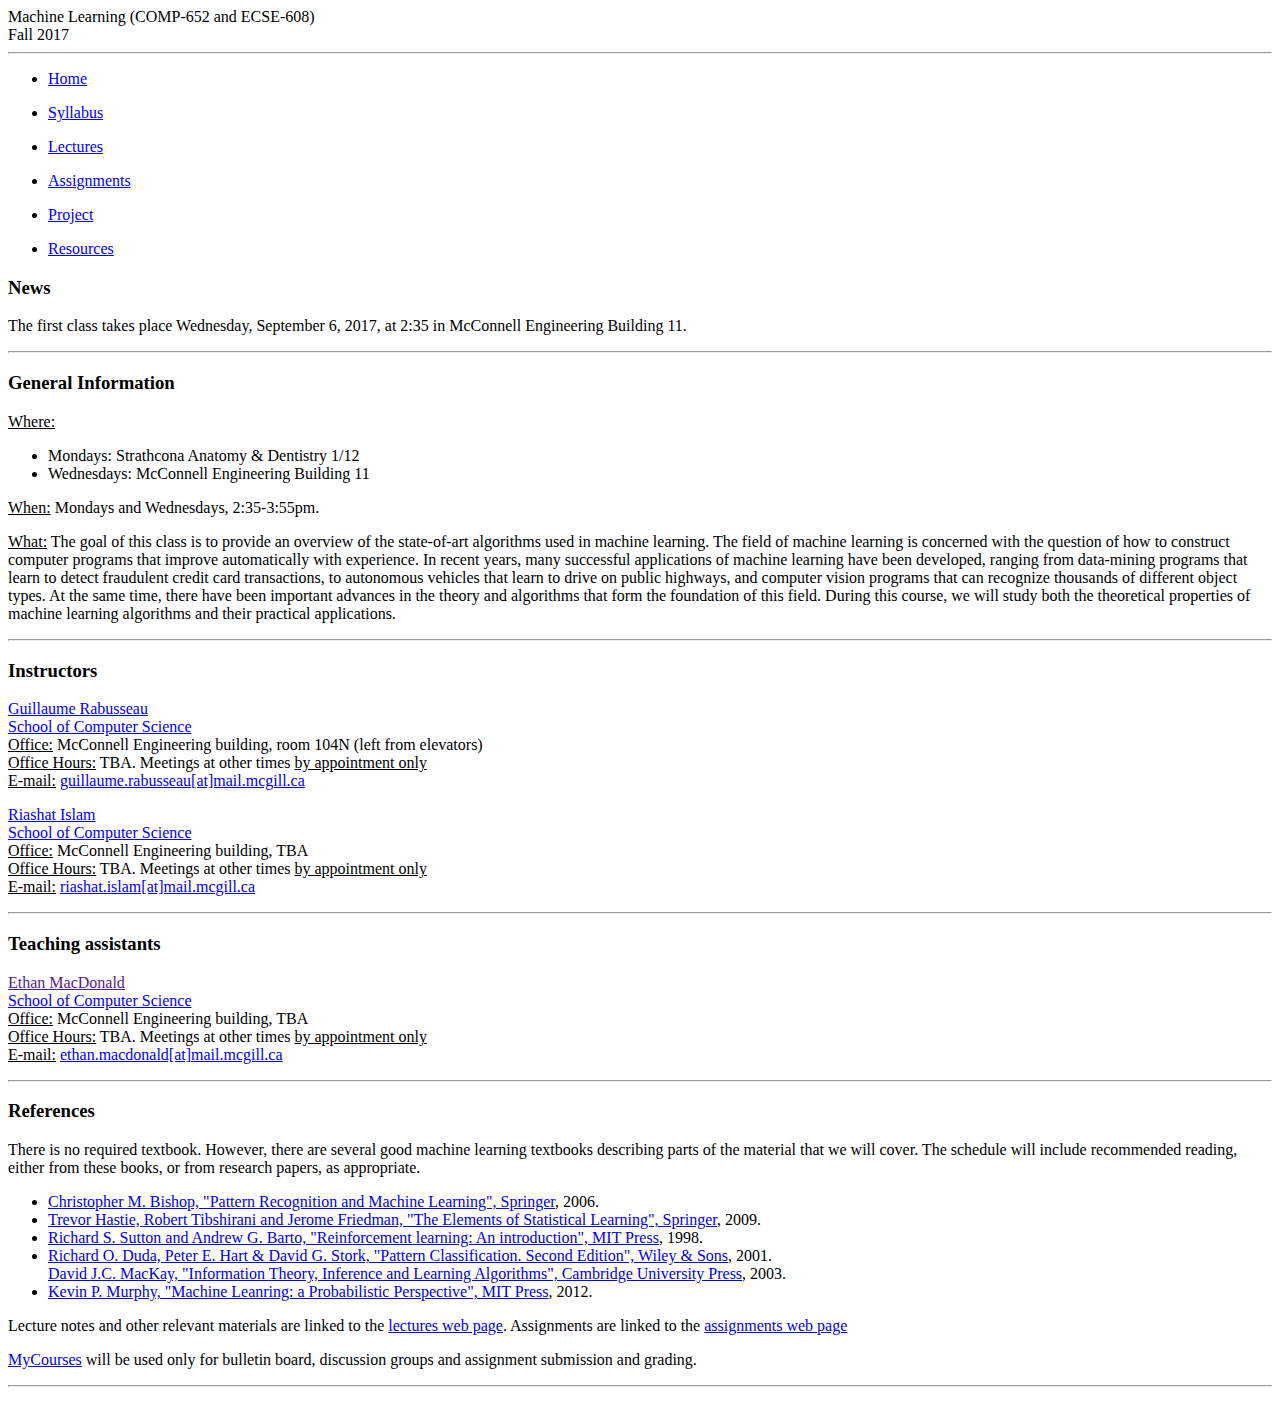
==== COMP-652/index.html @ 4e01b3b9 "added Ethan's info on home page" ====
<!DOCTYPE html PUBLIC "-//W3C//DTD XHTML 1.0 Transitional//EN" "http://www.w3.org/TR/xhtml1/DTD/xhtml1-transitional.dtd">
<html xmlns="http://www.w3.org/1999/xhtml">
<head>
<meta http-equiv="Content-Type" content="text/html; charset=utf-8" />
<link href="index.css" rel="stylesheet" type="text/css" />
<title>Machine Learning (COMP-652 and ECSE-608)</title>

</head>



  <body>
    <div id="masthead">

      Machine Learning (COMP-652 and ECSE-608)<br>

Fall 2017
      </div>

    <hr/>

    <div id="menu">
      <!--enter your hyperlinks here-->      <ul>
        <li><a href="comp-652.html"><p>Home</p></a></li>
       <li><a href="syllabus.html"><p>Syllabus</p></a></li>
        <li><a href="lectures.html"><p>Lectures</p></a></li>
        <li><a href="assignments.html"><p>Assignments</p></a></li>
        <li><a href="project.html"><p>Project</p></a></li>
        <li><a href="resources.html"><p>Resources</p></a></li>
        </ul>
      <!--end of hyperlinks-->
      </div>

<div id="mainText">


<h3>News</h3>
<p>
<p>
The first class takes place Wednesday, September 6, 2017, at 2:35 in McConnell Engineering Building 11.
</p>
<p>
<hr>

<h3>General Information</h3> 

<u>Where:</u>
<ul> 
<li> Mondays: Strathcona Anatomy &amp; Dentistry 1/12</li>
<li> Wednesdays: McConnell Engineering Building 11</li>
</ul>
<p><u>When:</u> Mondays and Wednesdays, 2:35-3:55pm.  </p>

<p><u>What:</u> The goal of this class is to provide an overview of
the state-of-art algorithms used in machine learning.  The field of
machine learning is concerned with the question of how to construct
computer programs that improve automatically with experience.  In
recent years, many successful applications of machine learning have
been developed, ranging from data-mining programs that learn to detect
fraudulent credit card transactions, to autonomous vehicles that learn
to drive on public highways, and computer vision programs that can recognize
thousands of different object types.  At the same time, there have been
important advances in the theory and algorithms that form the
foundation of this field.  During this course, we will study both the
theoretical properties of machine learning algorithms and their
practical applications.
</p>
<hr>
<h3>Instructors</h3>
<p>
<a href="http://cs.mcgill.ca/~grabus/">Guillaume Rabusseau</a>
<br><a href="http://www.cs.mcgill.ca">School of Computer Science</a><br>
<u>Office:</u> McConnell Engineering building, room 104N (left from elevators)<br>
<u>Office Hours:</u> TBA.  Meetings at other times <u>by appointment only</u><br>
<u>E-mail:</u>  <a href="mailto:guillaume.rabusseau@mail.mcgill.ca">guillaume.rabusseau[at]mail.mcgill.ca</a>
</p>

<p>
<a href="https://riashatislam.com/">Riashat Islam</a>
<br><a href="http://www.cs.mcgill.ca">School of Computer Science</a><br>
<u>Office:</u> McConnell Engineering building, TBA<br>
<u>Office Hours:</u> TBA.  Meetings at other times <u>by appointment only</u><br>
<u>E-mail:</u>  <a href="mailto:riashat.islam@mail.mcgill.ca">riashat.islam[at]mail.mcgill.ca</a>
</p>


<p>

<hr>
<h3>Teaching assistants</h3>
<p>
<a href="">Ethan MacDonald</a>
<br><a href="http://www.cs.mcgill.ca">School of Computer Science</a><br>
<u>Office:</u> McConnell Engineering building, TBA<br>
<u>Office Hours:</u> TBA.  Meetings at other times <u>by appointment only</u><br>
<u>E-mail:</u>  <a href="mailto:ethan.macdonald@mail.mcgill.ca">ethan.macdonald[at]mail.mcgill.ca</a>
</p>

<p>

<hr>
<h3>References</h3>

There is no required textbook.  However, there are several good machine learning textbooks describing parts of the material that we will cover.  The schedule will include recommended reading, either from these books, or from research papers, as appropriate.
<ul>
<li>
<a href="http://research.microsoft.com/~cmbishop/PRML/">Christopher M. Bishop, &quot;Pattern Recognition and Machine Learning&quot;, Springer</a>, 2006.</li>
<li>
<a
href="https://web.stanford.edu/~hastie/ElemStatLearn/">Trevor
Hastie, Robert Tibshirani and Jerome Friedman, &quot;The Elements of
Statistical Learning&quot;, Springer</a>, 2009.</li>
<li>
<a href="http://incompleteideas.net/sutton/book/the-book.html">Richard
S. Sutton and Andrew G. Barto, &quot;Reinforcement learning: An
introduction&quot;, MIT Press</a>, 1998.</li>
<li><a href="https://books.google.ca/books/about/Pattern_Classification.html?id=Br33IRC3PkQC&redir_esc=y">Richard
O. Duda, Peter E. Hart & David G. Stork, &quot;Pattern
Classification. Second Edition&quot;, Wiley & Sons</a>, 2001.</li>
<a href="http://www.inference.phy.cam.ac.uk/mackay/itila/">David J.C. MacKay, &quot;Information Theory, Inference and Learning Algorithms&quot;, Cambridge University Press</a>, 2003.
</li>
<li>
<a href="http://www.cs.ubc.ca/~murphyk/MLbook/index.html">Kevin P. Murphy, &quot;Machine Leanring: a Probabilistic Perspective&quot;, MIT Press</a>, 2012.
</li>
</ul>
Lecture notes and other relevant materials are linked to the <a href="lectures.html">lectures web page</a>.  Assignments are linked to the <a href="assignments.html">assignments web page</a>
<p>
<a href="https://mycourses2.mcgill.ca/">MyCourses</a> will be used only for bulletin board, discussion groups and assignment submission and grading.  
</p>
<p>
<hr>
</p>
<p>
</p>
  </body>
</html>
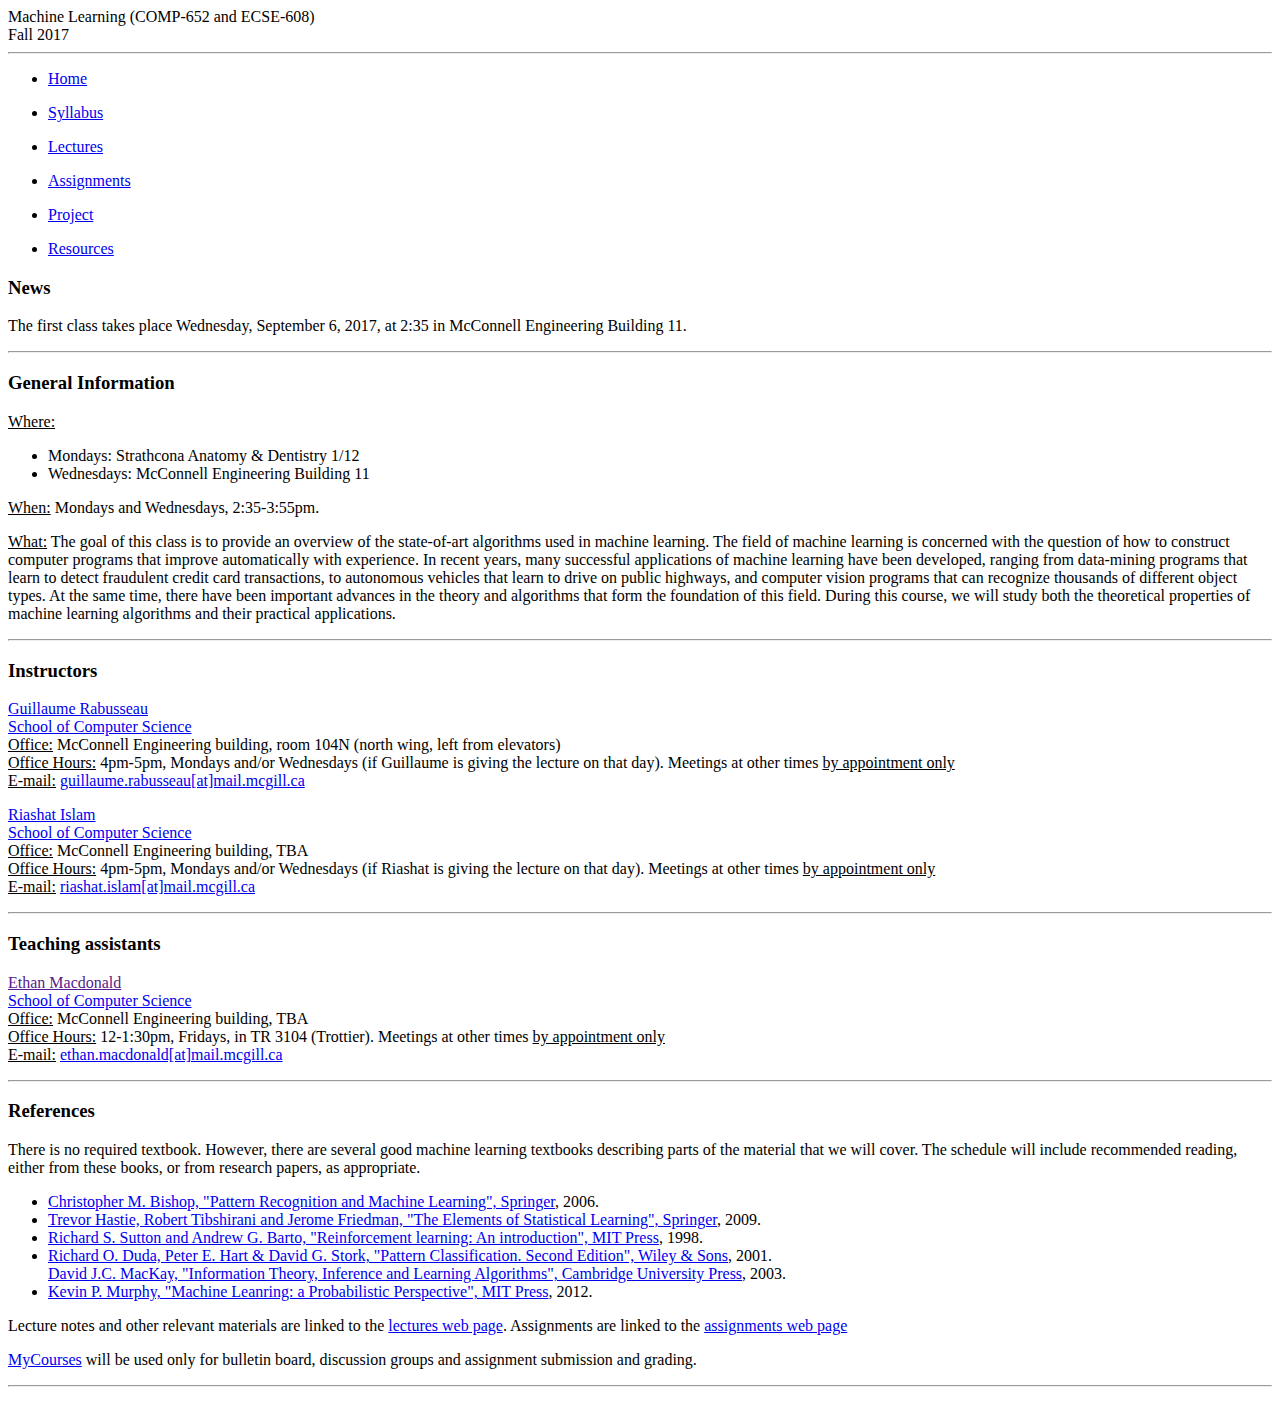
==== commit 40d2cb7e: "fixed Riashat room number to TBA" ====
--- a/COMP-652/index.html
+++ b/COMP-652/index.html
@@ -21,7 +21,7 @@
 
     <div id="menu">
       <!--enter your hyperlinks here-->      <ul>
-        <li><a href="comp-652.html"><p>Home</p></a></li>
+        <li><a href="index.html"><p>Home</p></a></li>
        <li><a href="syllabus.html"><p>Syllabus</p></a></li>
         <li><a href="lectures.html"><p>Lectures</p></a></li>
         <li><a href="assignments.html"><p>Assignments</p></a></li>
@@ -70,8 +70,8 @@
 <p>
 <a href="http://cs.mcgill.ca/~grabus/">Guillaume Rabusseau</a>
 <br><a href="http://www.cs.mcgill.ca">School of Computer Science</a><br>
-<u>Office:</u> McConnell Engineering building, room 104N (left from elevators)<br>
-<u>Office Hours:</u> TBA.  Meetings at other times <u>by appointment only</u><br>
+<u>Office:</u> McConnell Engineering building, room 104N (north wing, left from elevators)<br>
+<u>Office Hours:</u> 4pm-5pm, Mondays and/or Wednesdays (if Guillaume is giving the lecture on that day).  Meetings at other times <u>by appointment only</u><br>
 <u>E-mail:</u>  <a href="mailto:guillaume.rabusseau@mail.mcgill.ca">guillaume.rabusseau[at]mail.mcgill.ca</a>
 </p>
 
@@ -79,7 +79,7 @@
 <a href="https://riashatislam.com/">Riashat Islam</a>
 <br><a href="http://www.cs.mcgill.ca">School of Computer Science</a><br>
 <u>Office:</u> McConnell Engineering building, TBA<br>
-<u>Office Hours:</u> TBA.  Meetings at other times <u>by appointment only</u><br>
+<u>Office Hours:</u> 4pm-5pm, Mondays and/or Wednesdays (if Riashat is giving the lecture on that day).  Meetings at other times <u>by appointment only</u><br>
 <u>E-mail:</u>  <a href="mailto:riashat.islam@mail.mcgill.ca">riashat.islam[at]mail.mcgill.ca</a>
 </p>
 
@@ -89,10 +89,10 @@
 <hr>
 <h3>Teaching assistants</h3>
 <p>
-<a href="">Ethan MacDonald</a>
+<a href="">Ethan Macdonald</a>
 <br><a href="http://www.cs.mcgill.ca">School of Computer Science</a><br>
 <u>Office:</u> McConnell Engineering building, TBA<br>
-<u>Office Hours:</u> TBA.  Meetings at other times <u>by appointment only</u><br>
+<u>Office Hours:</u> 12-1:30pm, Fridays, in TR 3104 (Trottier).  Meetings at other times <u>by appointment only</u><br>
 <u>E-mail:</u>  <a href="mailto:ethan.macdonald@mail.mcgill.ca">ethan.macdonald[at]mail.mcgill.ca</a>
 </p>
 
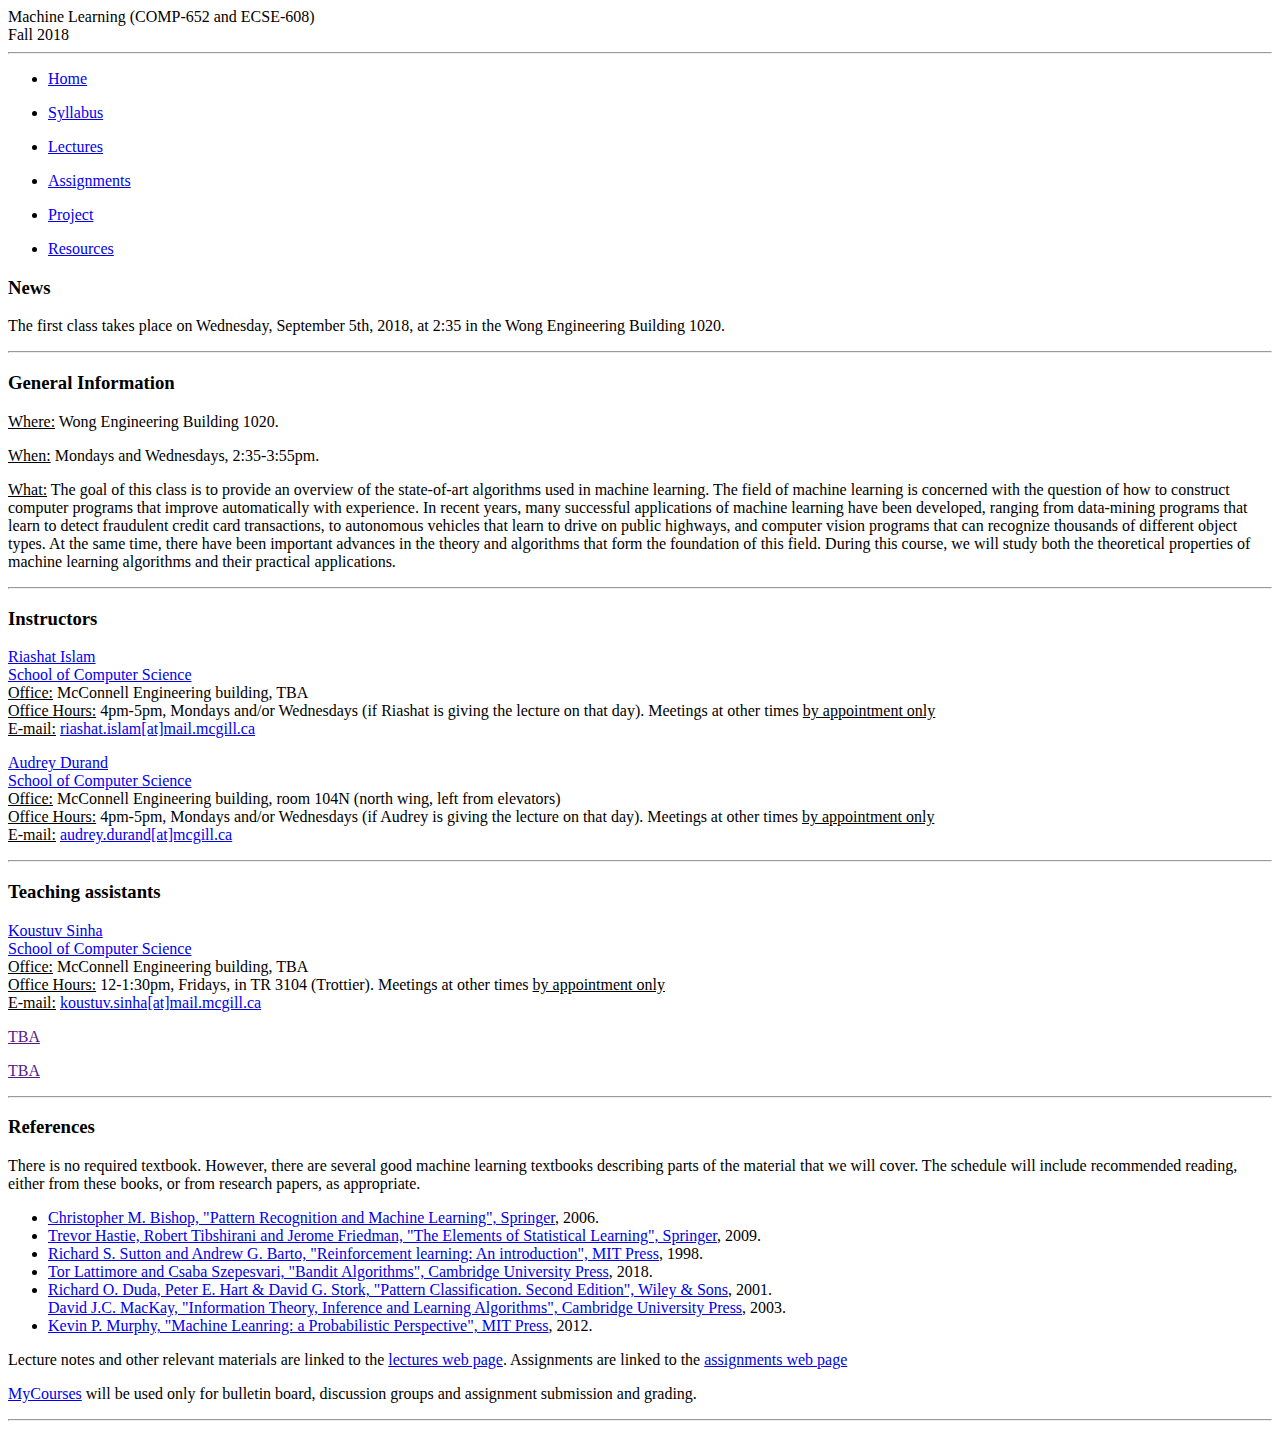
==== commit 6f70fc04: "Update for 2018" ====
--- a/COMP-652/index.html
+++ b/COMP-652/index.html
@@ -14,7 +14,7 @@
 
       Machine Learning (COMP-652 and ECSE-608)<br>
 
-Fall 2017
+Fall 2018
       </div>
 
     <hr/>
@@ -37,18 +37,15 @@
 <h3>News</h3>
 <p>
 <p>
-The first class takes place Wednesday, September 6, 2017, at 2:35 in McConnell Engineering Building 11.
+The first class takes place on Wednesday, September 5th, 2018, at 2:35 in the Wong Engineering Building 1020.
 </p>
 <p>
 <hr>
 
 <h3>General Information</h3> 
 
-<u>Where:</u>
-<ul> 
-<li> Mondays: Strathcona Anatomy &amp; Dentistry 1/12</li>
-<li> Wednesdays: McConnell Engineering Building 11</li>
-</ul>
+<p><u>Where:</u> Wong Engineering Building 1020.</p>
+
 <p><u>When:</u> Mondays and Wednesdays, 2:35-3:55pm.  </p>
 
 <p><u>What:</u> The goal of this class is to provide an overview of
@@ -67,13 +64,6 @@
 </p>
 <hr>
 <h3>Instructors</h3>
-<p>
-<a href="http://cs.mcgill.ca/~grabus/">Guillaume Rabusseau</a>
-<br><a href="http://www.cs.mcgill.ca">School of Computer Science</a><br>
-<u>Office:</u> McConnell Engineering building, room 104N (north wing, left from elevators)<br>
-<u>Office Hours:</u> 4pm-5pm, Mondays and/or Wednesdays (if Guillaume is giving the lecture on that day).  Meetings at other times <u>by appointment only</u><br>
-<u>E-mail:</u>  <a href="mailto:guillaume.rabusseau@mail.mcgill.ca">guillaume.rabusseau[at]mail.mcgill.ca</a>
-</p>
 
 <p>
 <a href="https://riashatislam.com/">Riashat Islam</a>
@@ -83,17 +73,42 @@
 <u>E-mail:</u>  <a href="mailto:riashat.islam@mail.mcgill.ca">riashat.islam[at]mail.mcgill.ca</a>
 </p>
 
+<p>
+<a href="https://audurand.wordpress.com/">Audrey Durand</a>
+<br><a href="http://www.cs.mcgill.ca">School of Computer Science</a><br>
+<u>Office:</u> McConnell Engineering building, room 104N (north wing, left from elevators)<br>
+<u>Office Hours:</u> 4pm-5pm, Mondays and/or Wednesdays (if Audrey is giving the lecture on that day).  Meetings at other times <u>by appointment only</u><br>
+<u>E-mail:</u>  <a href="mailto:audrey.durand@mcgill.ca">audrey.durand[at]mcgill.ca</a>
+</p>
+
 
 <p>
 
 <hr>
 <h3>Teaching assistants</h3>
 <p>
-<a href="">Ethan Macdonald</a>
+<a href="https://www.cs.mcgill.ca/~ksinha4/">Koustuv Sinha</a>
 <br><a href="http://www.cs.mcgill.ca">School of Computer Science</a><br>
 <u>Office:</u> McConnell Engineering building, TBA<br>
 <u>Office Hours:</u> 12-1:30pm, Fridays, in TR 3104 (Trottier).  Meetings at other times <u>by appointment only</u><br>
-<u>E-mail:</u>  <a href="mailto:ethan.macdonald@mail.mcgill.ca">ethan.macdonald[at]mail.mcgill.ca</a>
+<u>E-mail:</u>  <a href="mailto:koustuv.sinha@mail.mcgill.ca">koustuv.sinha[at]mail.mcgill.ca</a>
+</p>
+
+<p>
+<a href="">TBA</a>
+<!-- <br><a href="http://www.cs.mcgill.ca">School of Computer Science</a><br>
+<u>Office:</u> McConnell Engineering building, TBA<br>
+<u>Office Hours:</u> 12-1:30pm, Fridays, in TR 3104 (Trottier).  Meetings at other times <u>by appointment only</u><br>
+<u>E-mail:</u>  <a href="mailto:ethan.macdonald@mail.mcgill.ca">ethan.macdonald[at]mail.mcgill.ca</a> -->
+</p>
+
+
+<p>
+<a href="">TBA</a>
+<!-- <br><a href="http://www.cs.mcgill.ca">School of Computer Science</a><br>
+<u>Office:</u> McConnell Engineering building, TBA<br>
+<u>Office Hours:</u> 12-1:30pm, Fridays, in TR 3104 (Trottier).  Meetings at other times <u>by appointment only</u><br>
+<u>E-mail:</u>  <a href="mailto:ethan.macdonald@mail.mcgill.ca">ethan.macdonald[at]mail.mcgill.ca</a> -->
 </p>
 
 <p>
@@ -114,6 +129,8 @@
 <a href="http://incompleteideas.net/sutton/book/the-book.html">Richard
 S. Sutton and Andrew G. Barto, &quot;Reinforcement learning: An
 introduction&quot;, MIT Press</a>, 1998.</li>
+<li>
+<a href="http://downloads.tor-lattimore.com/banditbook/book.pdf">Tor Lattimore and Csaba Szepesvari, &quot;Bandit Algorithms&quot;, Cambridge University Press</a>, 2018.</li>
 <li><a href="https://books.google.ca/books/about/Pattern_Classification.html?id=Br33IRC3PkQC&redir_esc=y">Richard
 O. Duda, Peter E. Hart & David G. Stork, &quot;Pattern
 Classification. Second Edition&quot;, Wiley & Sons</a>, 2001.</li>
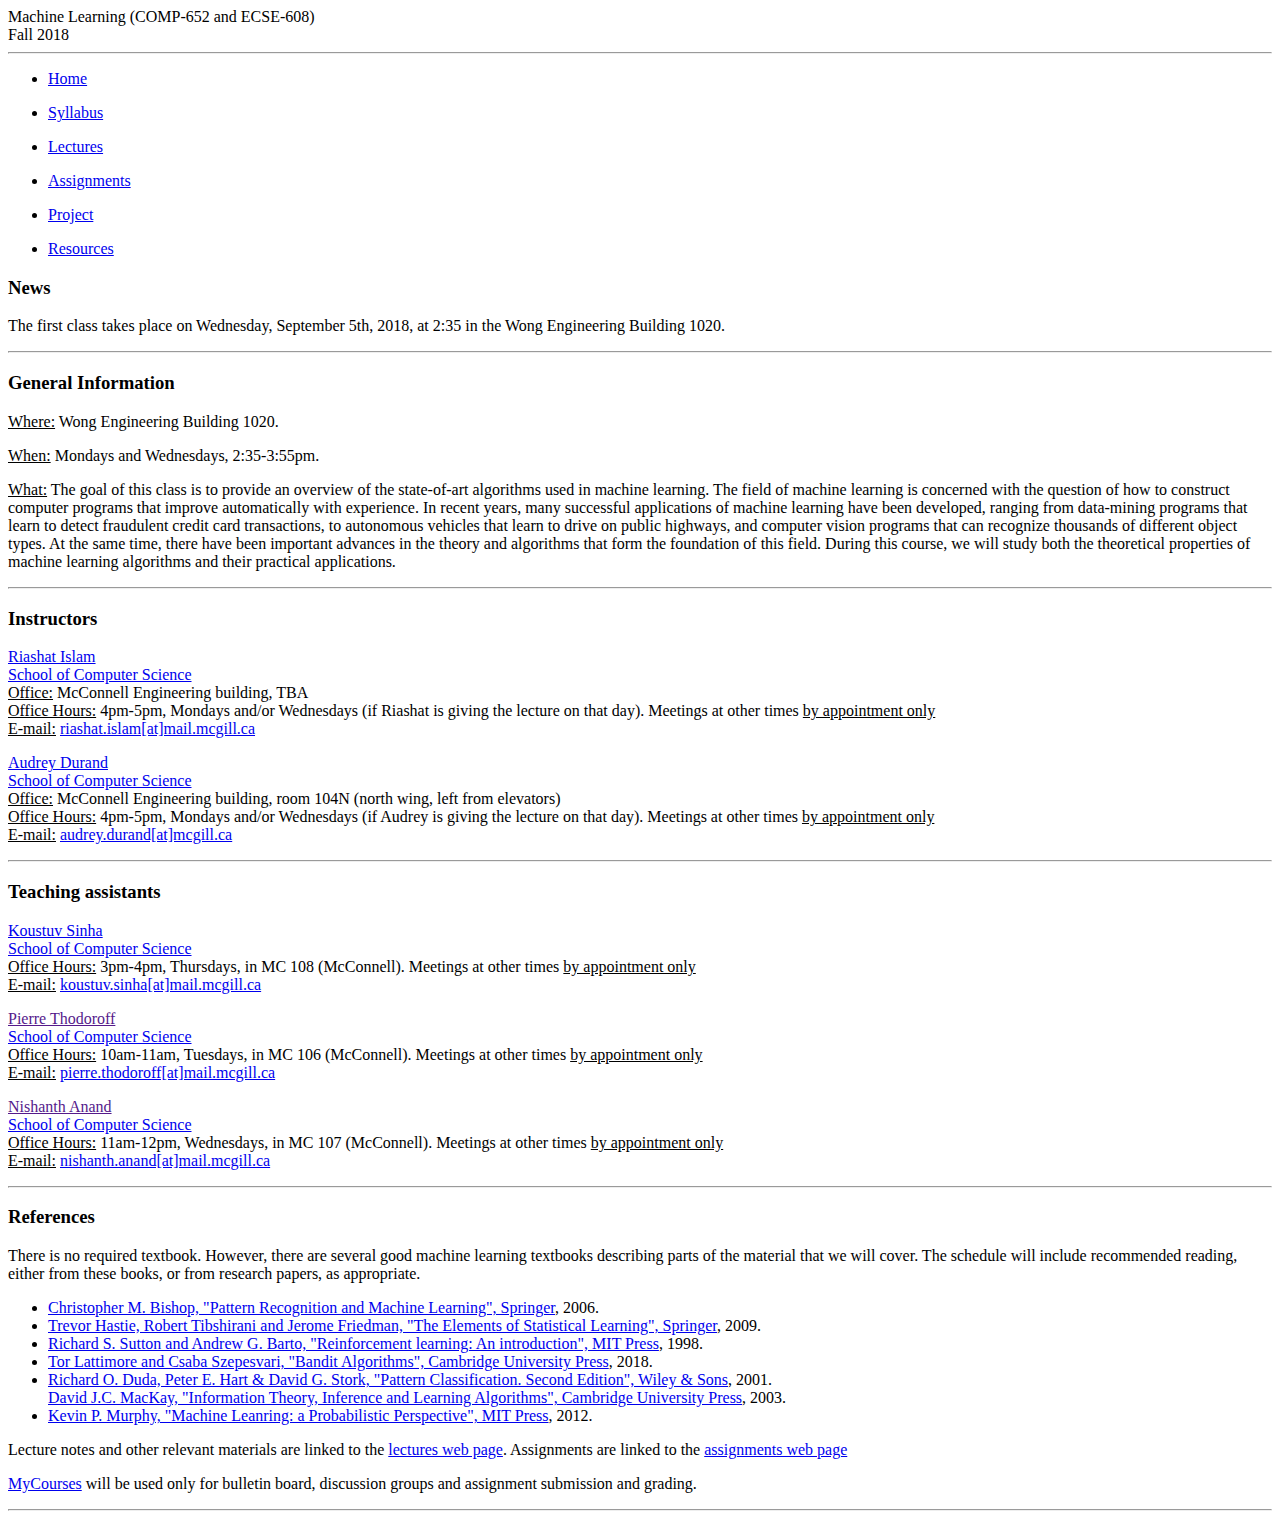
==== commit 5a4445fe: "updated TAs hours and offices" ====
--- a/COMP-652/index.html
+++ b/COMP-652/index.html
@@ -89,26 +89,26 @@
 <p>
 <a href="https://www.cs.mcgill.ca/~ksinha4/">Koustuv Sinha</a>
 <br><a href="http://www.cs.mcgill.ca">School of Computer Science</a><br>
-<u>Office:</u> McConnell Engineering building, TBA<br>
-<u>Office Hours:</u> 12-1:30pm, Fridays, in TR 3104 (Trottier).  Meetings at other times <u>by appointment only</u><br>
+<!-- <u>Office:</u> McConnell Engineering building, TBA<br> -->
+<u>Office Hours:</u> 3pm-4pm, Thursdays, in MC 108 (McConnell).  Meetings at other times <u>by appointment only</u><br>
 <u>E-mail:</u>  <a href="mailto:koustuv.sinha@mail.mcgill.ca">koustuv.sinha[at]mail.mcgill.ca</a>
 </p>
 
 <p>
-<a href="">TBA</a>
-<!-- <br><a href="http://www.cs.mcgill.ca">School of Computer Science</a><br>
-<u>Office:</u> McConnell Engineering building, TBA<br>
-<u>Office Hours:</u> 12-1:30pm, Fridays, in TR 3104 (Trottier).  Meetings at other times <u>by appointment only</u><br>
-<u>E-mail:</u>  <a href="mailto:ethan.macdonald@mail.mcgill.ca">ethan.macdonald[at]mail.mcgill.ca</a> -->
+<a href="">Pierre Thodoroff</a>
+<br><a href="http://www.cs.mcgill.ca">School of Computer Science</a><br>
+<!-- <u>Office:</u> McConnell Engineering building, TBA<br> -->
+<u>Office Hours:</u> 10am-11am, Tuesdays, in MC 106 (McConnell).  Meetings at other times <u>by appointment only</u><br>
+<u>E-mail:</u>  <a href="mailto:pierre.thodoroff@mail.mcgill.ca">pierre.thodoroff[at]mail.mcgill.ca</a>
 </p>
 
 
 <p>
-<a href="">TBA</a>
-<!-- <br><a href="http://www.cs.mcgill.ca">School of Computer Science</a><br>
-<u>Office:</u> McConnell Engineering building, TBA<br>
-<u>Office Hours:</u> 12-1:30pm, Fridays, in TR 3104 (Trottier).  Meetings at other times <u>by appointment only</u><br>
-<u>E-mail:</u>  <a href="mailto:ethan.macdonald@mail.mcgill.ca">ethan.macdonald[at]mail.mcgill.ca</a> -->
+<a href="">Nishanth Anand</a>
+<br><a href="http://www.cs.mcgill.ca">School of Computer Science</a><br>
+<!-- <u>Office:</u> McConnell Engineering building, TBA<br> -->
+<u>Office Hours:</u> 11am-12pm, Wednesdays, in MC 107 (McConnell).  Meetings at other times <u>by appointment only</u><br>
+<u>E-mail:</u>  <a href="mailto:nishanth.anand@mail.mcgill.ca">nishanth.anand[at]mail.mcgill.ca</a>
 </p>
 
 <p>
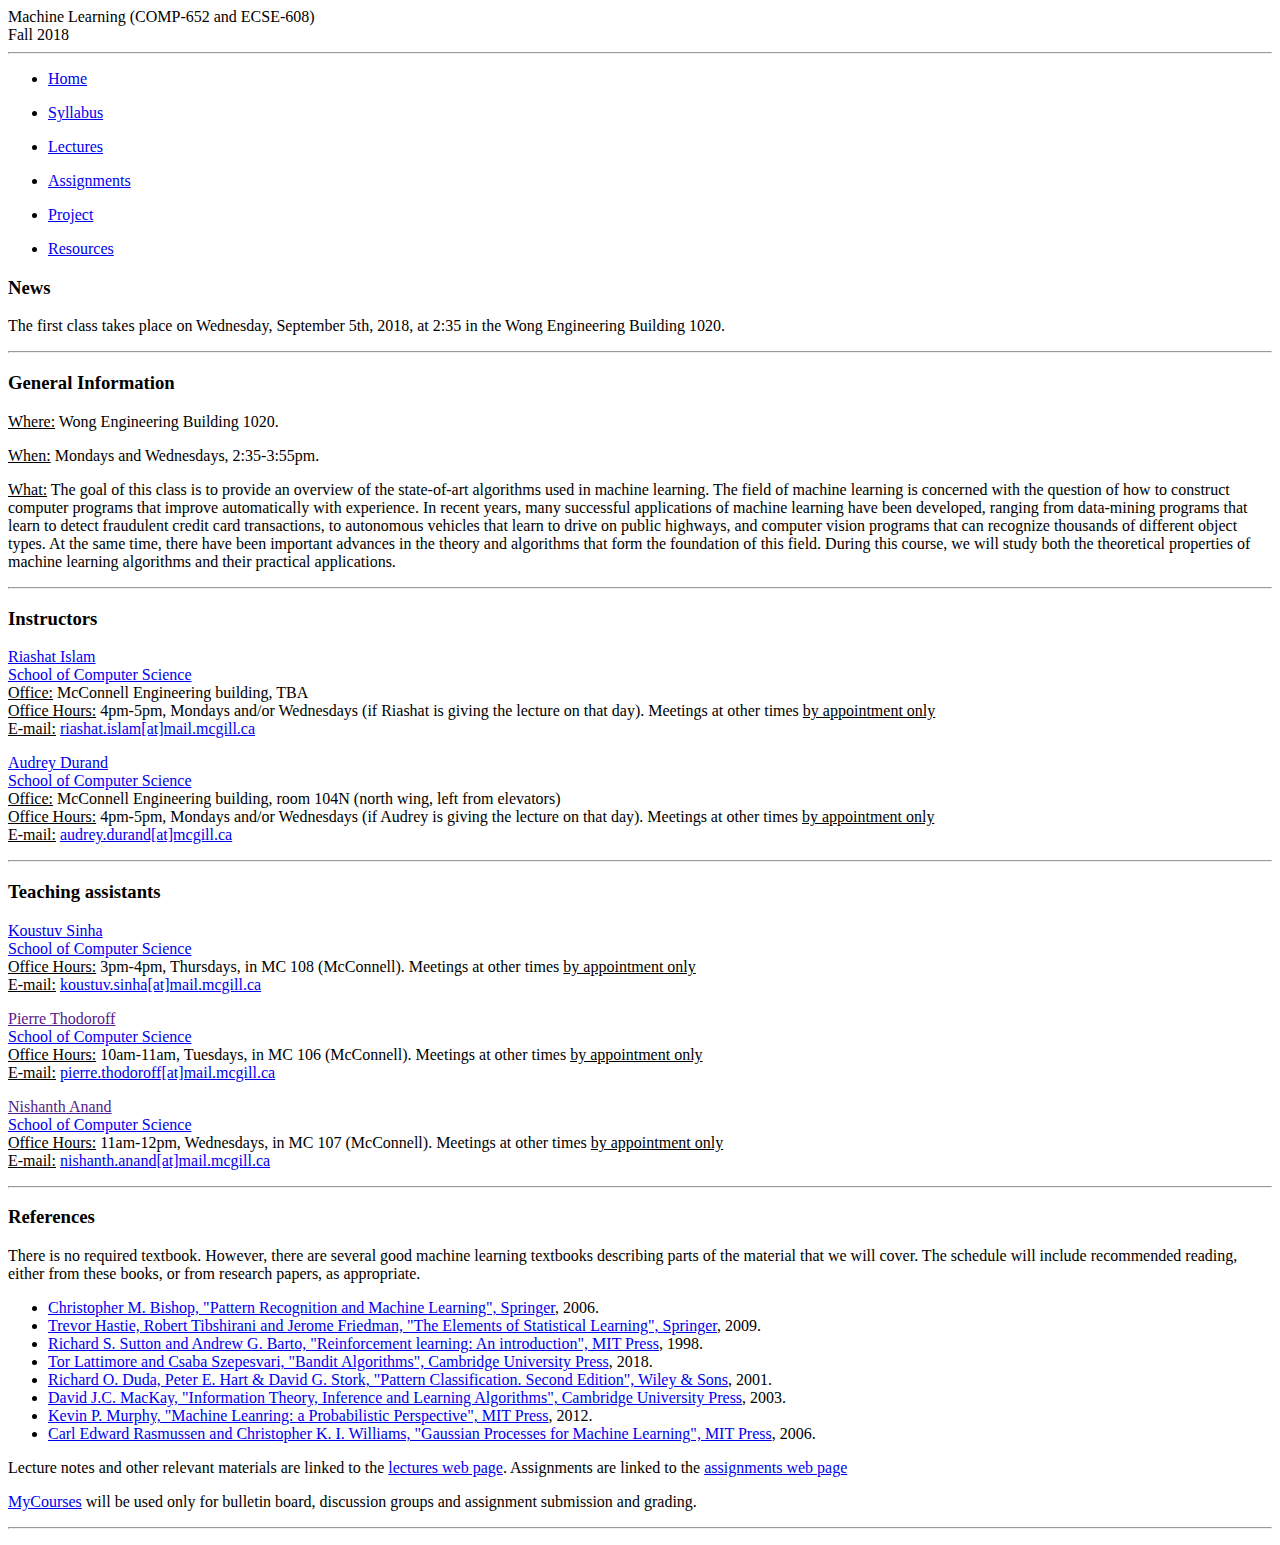
==== commit 8b7d65ce: "updated lecture 4" ====
--- a/COMP-652/index.html
+++ b/COMP-652/index.html
@@ -134,10 +134,14 @@
 <li><a href="https://books.google.ca/books/about/Pattern_Classification.html?id=Br33IRC3PkQC&redir_esc=y">Richard
 O. Duda, Peter E. Hart & David G. Stork, &quot;Pattern
 Classification. Second Edition&quot;, Wiley & Sons</a>, 2001.</li>
+<li>
 <a href="http://www.inference.phy.cam.ac.uk/mackay/itila/">David J.C. MacKay, &quot;Information Theory, Inference and Learning Algorithms&quot;, Cambridge University Press</a>, 2003.
 </li>
 <li>
 <a href="http://www.cs.ubc.ca/~murphyk/MLbook/index.html">Kevin P. Murphy, &quot;Machine Leanring: a Probabilistic Perspective&quot;, MIT Press</a>, 2012.
+</li>
+<li>
+<a href="http://www.gaussianprocess.org/gpml/chapters/">Carl Edward Rasmussen and Christopher K. I. Williams, &quot;Gaussian Processes for Machine Learning&quot;, MIT Press</a>, 2006.
 </li>
 </ul>
 Lecture notes and other relevant materials are linked to the <a href="lectures.html">lectures web page</a>.  Assignments are linked to the <a href="assignments.html">assignments web page</a>
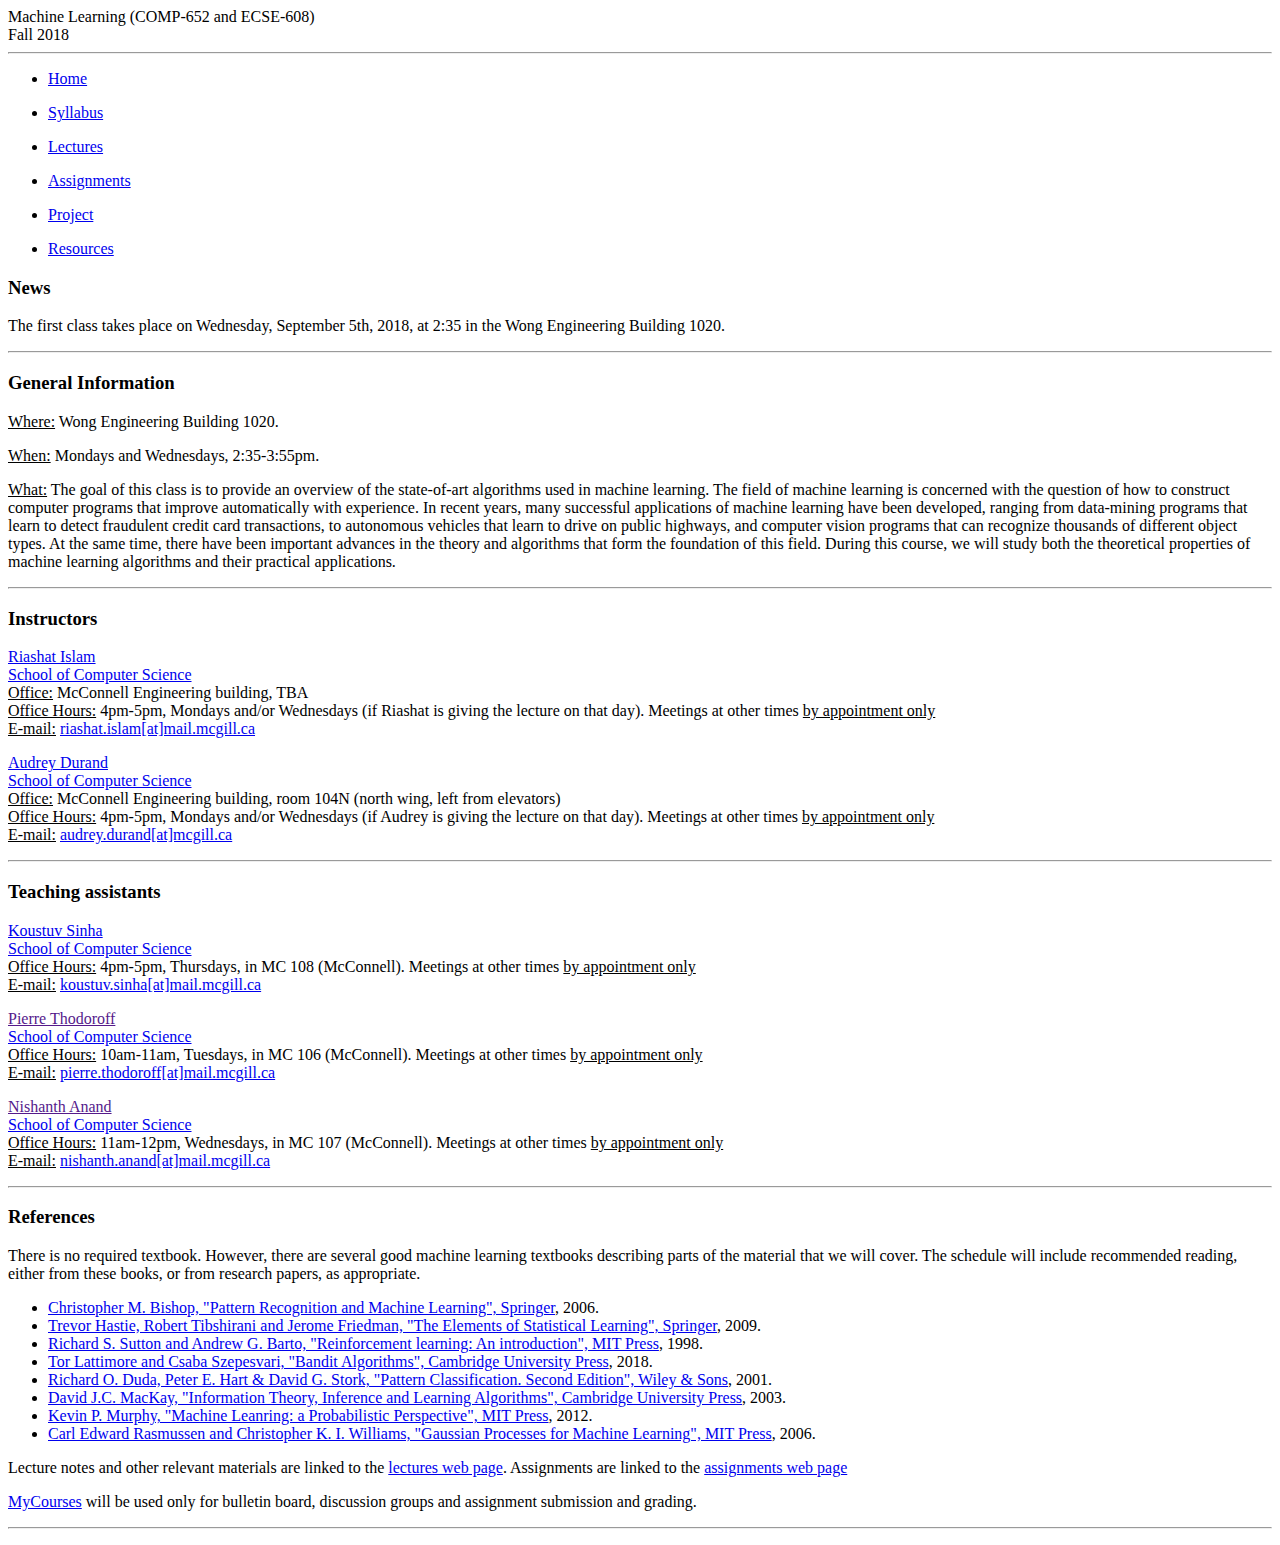
==== commit 76ef5337: "update TA office hours" ====
--- a/COMP-652/index.html
+++ b/COMP-652/index.html
@@ -90,7 +90,7 @@
 <a href="https://www.cs.mcgill.ca/~ksinha4/">Koustuv Sinha</a>
 <br><a href="http://www.cs.mcgill.ca">School of Computer Science</a><br>
 <!-- <u>Office:</u> McConnell Engineering building, TBA<br> -->
-<u>Office Hours:</u> 3pm-4pm, Thursdays, in MC 108 (McConnell).  Meetings at other times <u>by appointment only</u><br>
+<u>Office Hours:</u> 4pm-5pm, Thursdays, in MC 108 (McConnell).  Meetings at other times <u>by appointment only</u><br>
 <u>E-mail:</u>  <a href="mailto:koustuv.sinha@mail.mcgill.ca">koustuv.sinha[at]mail.mcgill.ca</a>
 </p>
 
